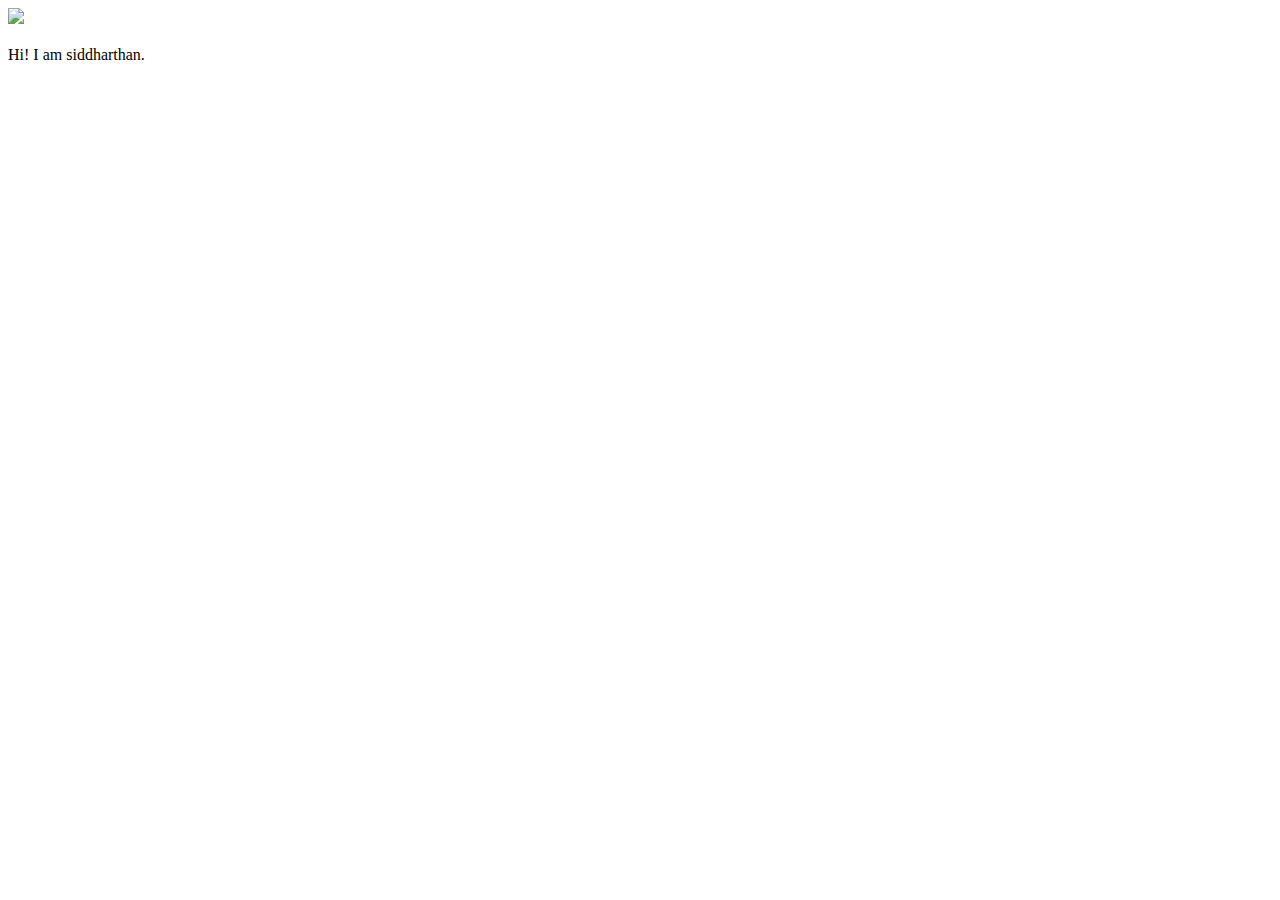
==== ui/index.html @ 29ad7e22 "[imad-console] Updates ui/index.html" ====
<!doctype html>
<html>
    <head>
        <link href="/ui/style.css" rel="stylesheet" />
    </head>
    <body>
        <div class="center">
            <img src="/ui/madi.png" class="img-medium"/>
        </div>
        <br>
        <div class="center text-big bold">
            Hi! I am siddharthan.
        </div>
        <script type="text/javascript" src="/ui/main.js">
        </script>
    </body>
</html>
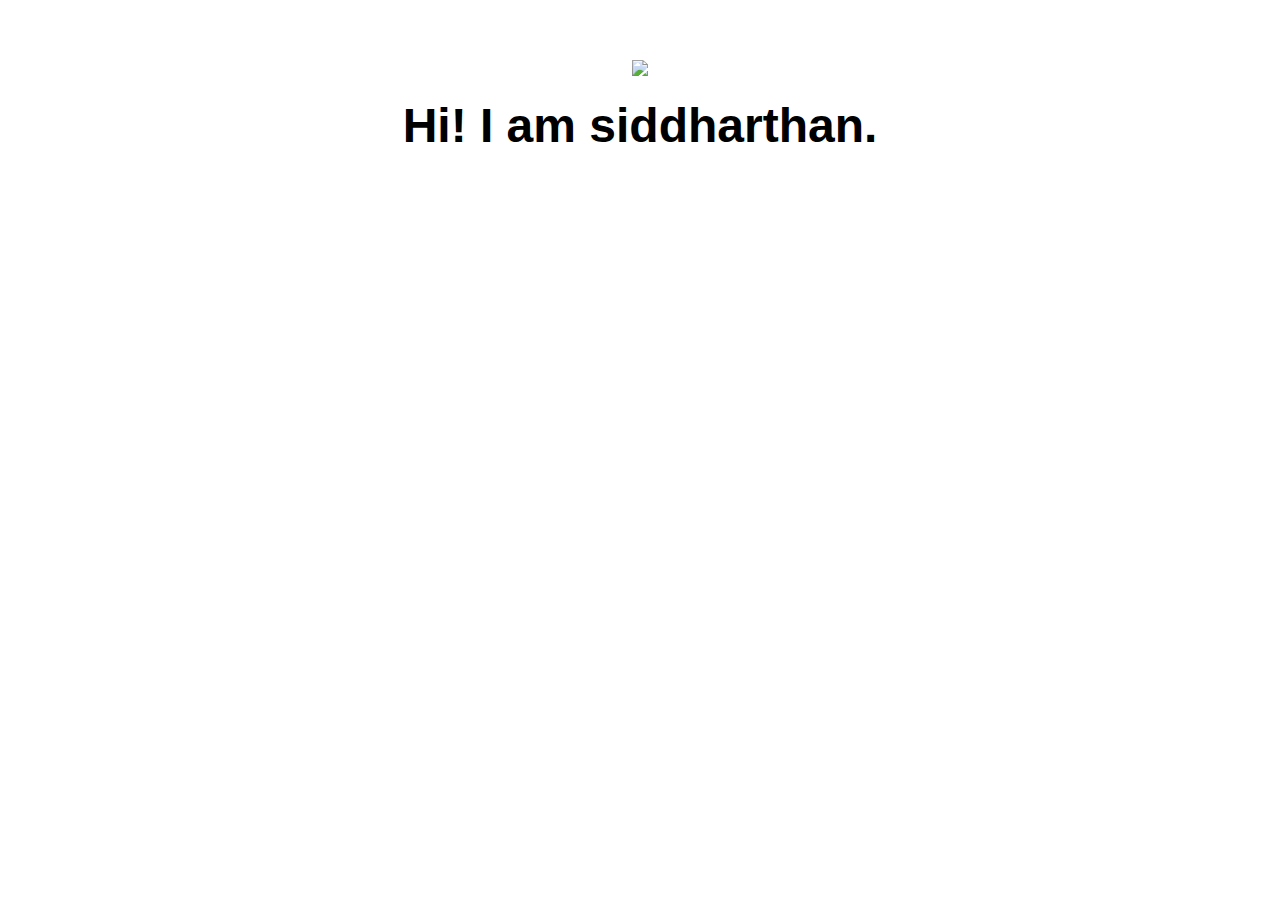
==== commit 86031959: "[imad-console] Updates ui/index.html" ====
--- a/ui/index.html
+++ b/ui/index.html
@@ -11,6 +11,9 @@
         <div class="center text-big bold">
             Hi! I am siddharthan.
         </div>
+        <script>
+            alert("hi I'm javascript");
+        </script>
         <script type="text/javascript" src="/ui/main.js">
         </script>
     </body>
--- a/ui/style.css
+++ b/ui/style.css
@@ -0,0 +1,28 @@
+body {
+    font-family: sans-serif;
+    margin-top: 60px;
+}
+
+.center {
+    text-align: center;
+}
+
+.text-big {
+    font-size: 300%;
+}
+
+.bold {
+    font-weight: bold;
+}
+
+.img-medium {
+    height: 200px;
+}
+.container{
+    max-width: 800px;
+    margin: 0px auto;
+    color: #352929;
+    padding-left: 20px;
+    padding-right: 20px;
+}
+                        
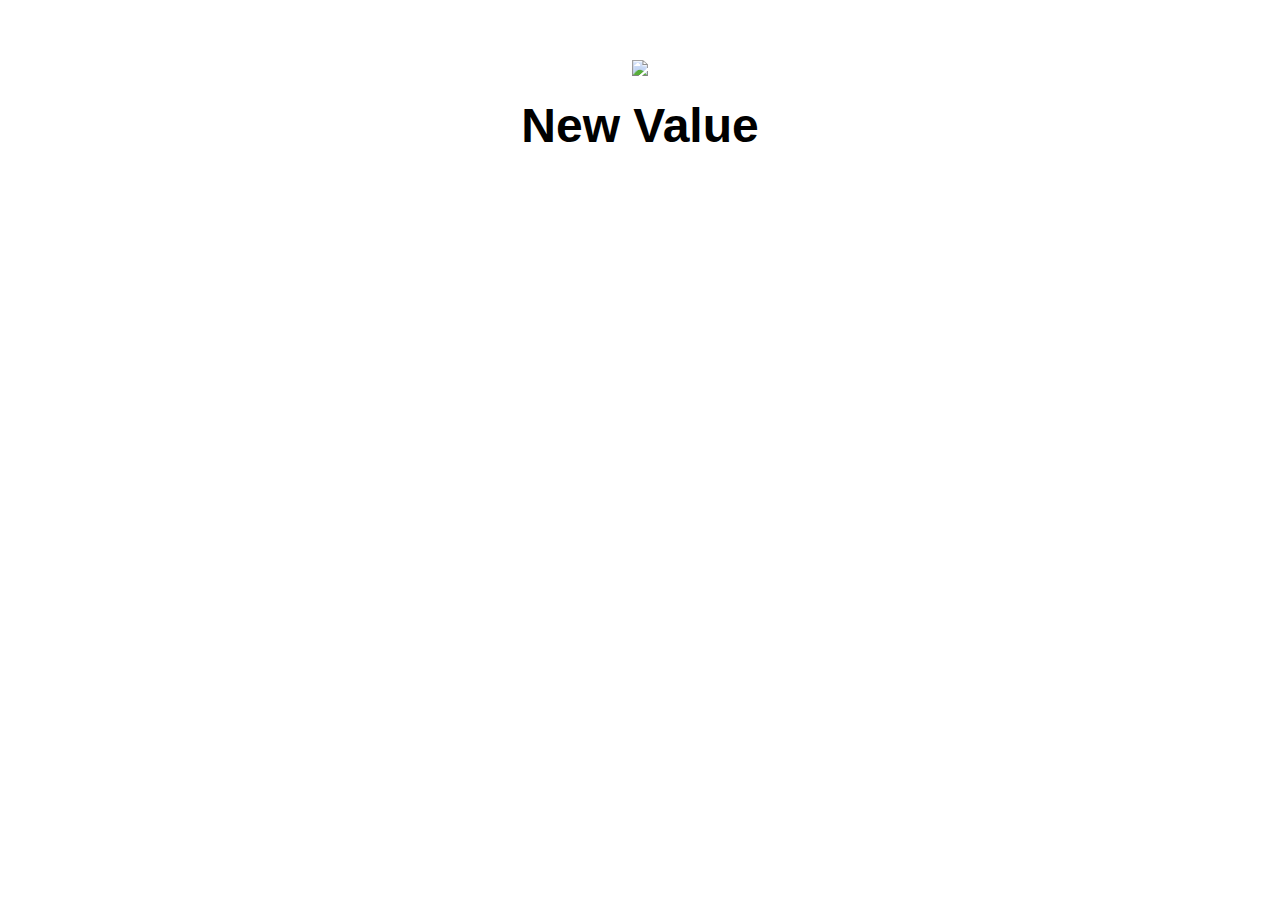
==== commit 60a02f33: "[imad-console] Updates ui/index.html" ====
--- a/ui/index.html
+++ b/ui/index.html
@@ -8,7 +8,7 @@
             <img src="/ui/madi.png" class="img-medium"/>
         </div>
         <br>
-        <div class="center text-big bold">
+        <div  id='main' class="center text-big bold">
             Hi! I am siddharthan.
         </div>
         <script>
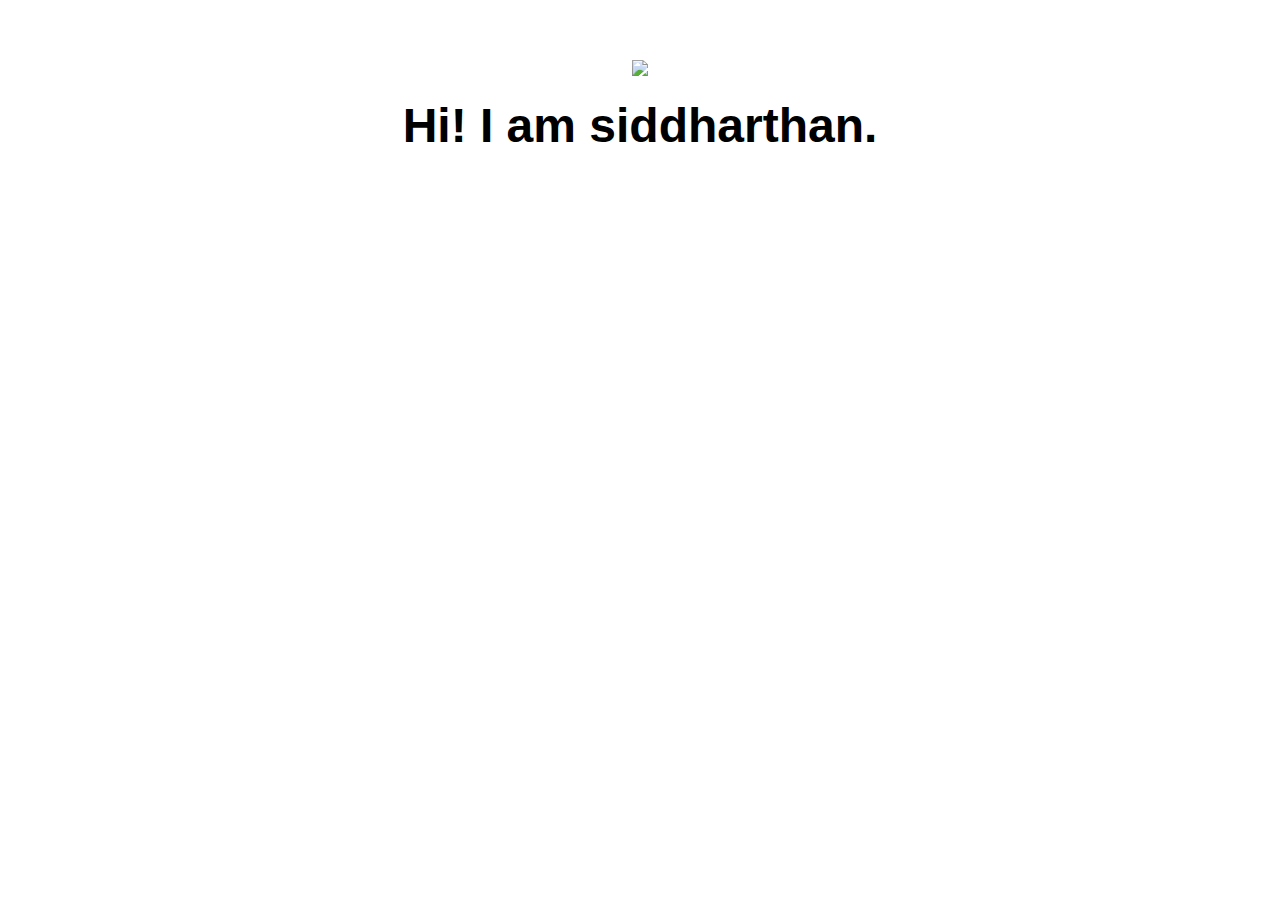
==== commit e426c595: "[imad-console] Updates ui/index.html" ====
--- a/ui/index.html
+++ b/ui/index.html
@@ -8,7 +8,7 @@
             <img src="/ui/madi.png" class="img-medium"/>
         </div>
         <br>
-        <div  id='main' class="center text-big bold">
+        <div  id='main-text' class="center text-big bold">
             Hi! I am siddharthan.
         </div>
         <script>
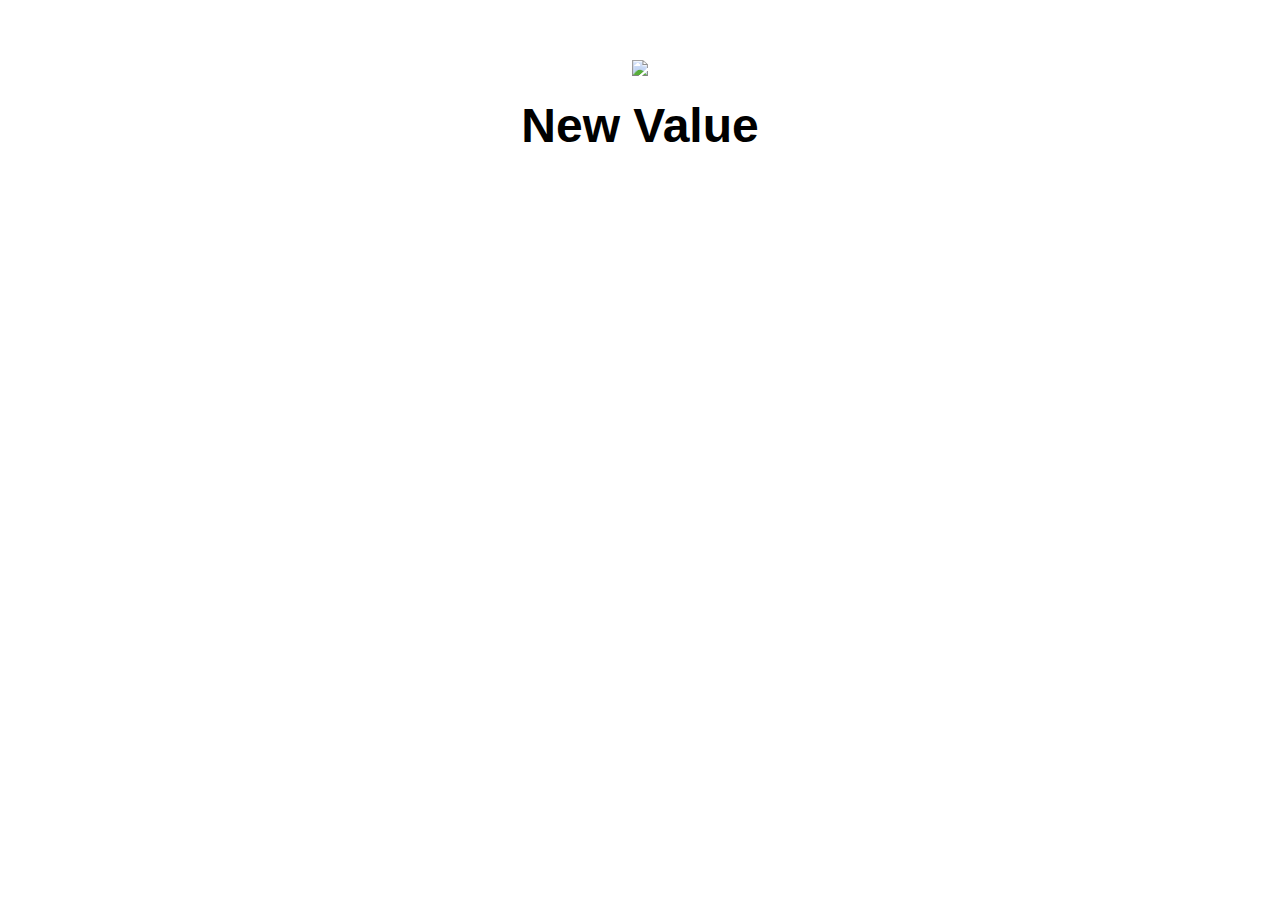
==== commit 92ff15d8: "[imad-console] Updates ui/index.html" ====
--- a/ui/index.html
+++ b/ui/index.html
@@ -5,7 +5,7 @@
     </head>
     <body>
         <div class="center">
-            <img src="/ui/madi.png" class="img-medium"/>
+            <img id='madi' src="/ui/madi.png" class="img-medium"/>
         </div>
         <br>
         <div  id='main-text' class="center text-big bold">
